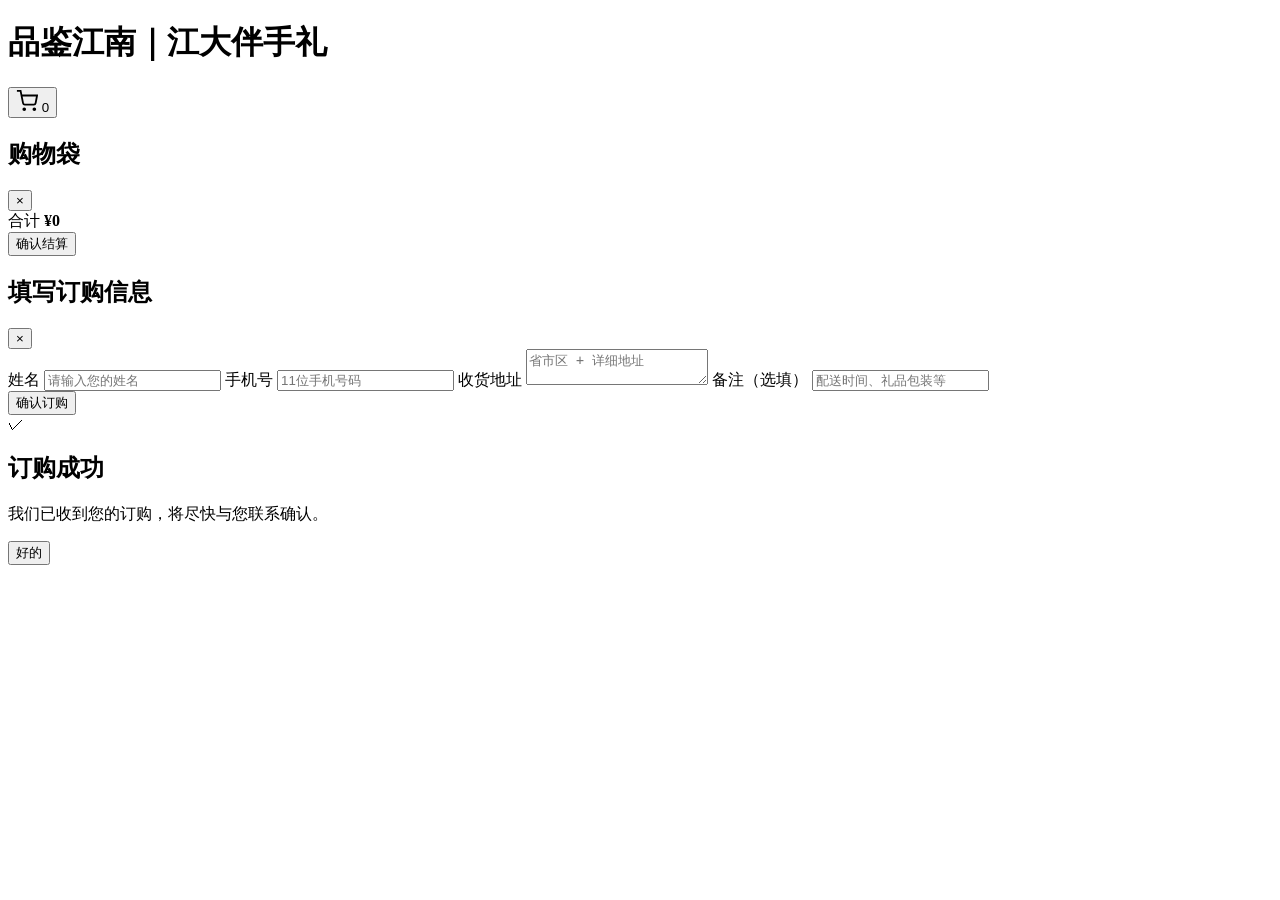
==== docs/index.html @ 846b99d5 "Fix product images on GitHub Pages mobile Auto-detect /jiu/ base path so relative image URLs resolve" ====
<!DOCTYPE html>
<html lang="zh-CN">
<head>
  <meta charset="UTF-8" />
  <script>
    (function () {
      var base = '/';
      if (location.hostname.endsWith('github.io')) {
        var seg = location.pathname.split('/').filter(Boolean)[0];
        if (seg) base = '/' + seg + '/';
      }
      window.__BASE__ = base;
      if (base !== '/') {
        var el = document.createElement('base');
        el.href = base;
        document.head.appendChild(el);
      }
    })();
  </script>
  <meta name="viewport" content="width=device-width, initial-scale=1.0, maximum-scale=1.0, user-scalable=no" />
  <meta name="theme-color" content="#1A1814" />
  <title>品鉴江南｜江大伴手礼</title>
  <link href="https://fonts.googleapis.com/css2?family=Noto+Serif+SC:wght@400;500;600;700&family=Noto+Sans+SC:wght@300;400;500&display=swap" rel="stylesheet" />
  <link rel="stylesheet" href="styles.css" />
</head>
<body>
  <div id="app">
    <!-- 顶部 -->
    <header class="header">
      <div class="header-brand">
        <h1 class="header-title">
          <span class="title-main">品鉴江南</span><span class="title-divider">｜</span><span class="title-sub">江大伴手礼</span>
        </h1>
      </div>
      <button class="cart-btn" id="cartBtn" aria-label="购物车">
        <svg width="22" height="22" viewBox="0 0 24 24" fill="none" stroke="currentColor" stroke-width="2">
          <circle cx="9" cy="21" r="1"/><circle cx="20" cy="21" r="1"/>
          <path d="M1 1h4l2.68 13.39a2 2 0 0 0 2 1.61h9.72a2 2 0 0 0 2-1.61L23 6H6"/>
        </svg>
        <span class="cart-count" id="cartCount">0</span>
      </button>
    </header>

    <!-- 主体：左分类 + 右商品 -->
    <main class="main">
      <nav class="category-nav" id="categoryNav"></nav>
      <section class="product-area" id="productArea"></section>
    </main>

    <!-- 购物车抽屉 -->
    <div class="overlay" id="overlay"></div>
    <aside class="cart-drawer" id="cartDrawer">
      <div class="drawer-header">
        <h2>购物袋</h2>
        <button class="close-btn" id="closeCart">&times;</button>
      </div>
      <div class="cart-items" id="cartItems"></div>
      <div class="cart-footer">
        <div class="cart-total">
          <span>合计</span>
          <strong id="cartTotal">¥0</strong>
        </div>
        <button class="checkout-btn" id="checkoutBtn">确认结算</button>
      </div>
    </aside>

    <!-- 结算弹窗 -->
    <div class="modal" id="checkoutModal">
      <div class="modal-content">
        <div class="modal-header">
          <h2>填写订购信息</h2>
          <button class="close-btn" id="closeCheckout">&times;</button>
        </div>
        <form id="orderForm" class="order-form">
          <label>
            <span>姓名</span>
            <input type="text" name="name" required placeholder="请输入您的姓名" />
          </label>
          <label>
            <span>手机号</span>
            <input type="tel" name="phone" required pattern="^1[3-9]\d{9}$" placeholder="11位手机号码" />
          </label>
          <label>
            <span>收货地址</span>
            <textarea name="address" required rows="2" placeholder="省市区 + 详细地址"></textarea>
          </label>
          <label>
            <span>备注（选填）</span>
            <input type="text" name="note" placeholder="配送时间、礼品包装等" />
          </label>
          <div class="order-summary" id="orderSummary"></div>
          <button type="submit" class="submit-btn">确认订购</button>
        </form>
      </div>
    </div>

    <!-- 下单成功 -->
    <div class="modal" id="successModal">
      <div class="modal-content success-content">
        <div class="success-icon">✓</div>
        <h2>订购成功</h2>
        <p id="successMsg">我们已收到您的订购，将尽快与您联系确认。</p>
        <button class="submit-btn" id="successOk">好的</button>
      </div>
    </div>
  </div>

  <script src="config.js"></script>
  <script src="data.js"></script>
  <script src="app.js"></script>
</body>
</html>
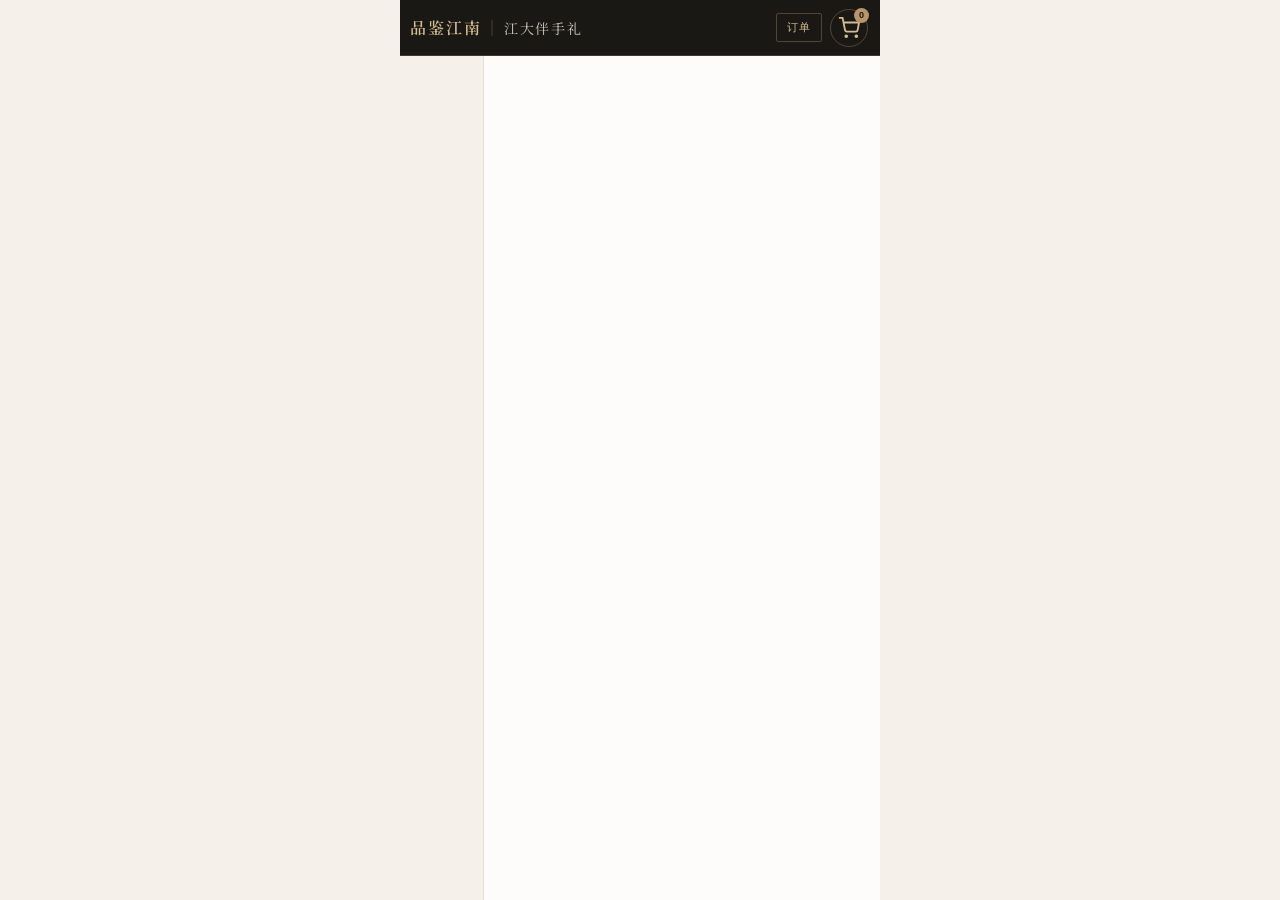
==== commit 3d4f3cf1: "Add payment flow with QR codes and proof upload. Customers pay via Alipay/WeChat after checkout and " ====
--- a/docs/index.html
+++ b/docs/index.html
@@ -27,18 +27,24 @@
   <div id="app">
     <!-- 顶部 -->
     <header class="header">
+      <button class="header-btn" id="backBtn" hidden aria-label="返回">
+        <svg width="20" height="20" viewBox="0 0 24 24" fill="none" stroke="currentColor" stroke-width="2"><path d="M15 18l-6-6 6-6"/></svg>
+      </button>
       <div class="header-brand">
         <h1 class="header-title">
           <span class="title-main">品鉴江南</span><span class="title-divider">｜</span><span class="title-sub">江大伴手礼</span>
         </h1>
       </div>
-      <button class="cart-btn" id="cartBtn" aria-label="购物车">
+      <div class="header-actions">
+        <button class="header-btn" id="ordersBtn" aria-label="我的订单">订单</button>
+        <button class="cart-btn" id="cartBtn" aria-label="购物袋">
         <svg width="22" height="22" viewBox="0 0 24 24" fill="none" stroke="currentColor" stroke-width="2">
           <circle cx="9" cy="21" r="1"/><circle cx="20" cy="21" r="1"/>
           <path d="M1 1h4l2.68 13.39a2 2 0 0 0 2 1.61h9.72a2 2 0 0 0 2-1.61L23 6H6"/>
         </svg>
         <span class="cart-count" id="cartCount">0</span>
       </button>
+      </div>
     </header>
 
     <!-- 主体：左分类 + 右商品 -->
@@ -64,6 +70,17 @@
       </div>
     </aside>
 
+    <!-- 加入购物袋弹窗 -->
+    <div class="modal" id="addCartModal">
+      <div class="modal-content">
+        <div class="modal-header">
+          <h2 id="addCartTitle">加入购物袋</h2>
+          <button class="close-btn" id="closeAddCart">&times;</button>
+        </div>
+        <div class="add-cart-body" id="addCartBody"></div>
+      </div>
+    </div>
+
     <!-- 结算弹窗 -->
     <div class="modal" id="checkoutModal">
       <div class="modal-content">
@@ -80,10 +97,31 @@
             <span>手机号</span>
             <input type="tel" name="phone" required pattern="^1[3-9]\d{9}$" placeholder="11位手机号码" />
           </label>
-          <label>
-            <span>收货地址</span>
-            <textarea name="address" required rows="2" placeholder="省市区 + 详细地址"></textarea>
-          </label>
+          <div class="address-section">
+            <div class="address-section-head">
+              <span>收货地址</span>
+              <button type="button" class="text-btn" id="parseAddressBtn">识别粘贴地址</button>
+            </div>
+            <textarea id="addressPaste" rows="2" placeholder="可粘贴完整地址，如：江苏省无锡市滨湖区江南大学蠡湖校区…"></textarea>
+            <div class="address-grid">
+              <label class="address-select">
+                <span>省份</span>
+                <select name="province" required></select>
+              </label>
+              <label class="address-select">
+                <span>城市</span>
+                <select name="city" required disabled></select>
+              </label>
+              <label class="address-select">
+                <span>区县</span>
+                <select name="district" required disabled></select>
+              </label>
+            </div>
+            <label>
+              <span>详细地址</span>
+              <input type="text" name="detail" required placeholder="街道、小区、门牌号等" />
+            </label>
+          </div>
           <label>
             <span>备注（选填）</span>
             <input type="text" name="note" placeholder="配送时间、礼品包装等" />
@@ -94,19 +132,61 @@
       </div>
     </div>
 
-    <!-- 下单成功 -->
+    <!-- 下单成功 / 付款引导 -->
+    <div class="modal" id="paymentModal">
+      <div class="modal-content payment-content">
+        <div class="modal-header">
+          <h2>请完成付款</h2>
+          <button class="close-btn" id="closePayment">&times;</button>
+        </div>
+        <div class="payment-body">
+          <p class="payment-intro">订单 <strong id="paymentOrderId"></strong> 已提交，请按以下步骤完成付款：</p>
+          <p class="payment-amount">应付金额：<strong id="paymentAmount">¥0</strong></p>
+          <ol class="payment-steps">
+            <li>扫描下方支付宝或微信收款码完成转账</li>
+            <li>转账备注请填写订单号</li>
+            <li>上传付款截图，商家核对后将安排发货</li>
+          </ol>
+          <div class="payment-qr-grid">
+            <div class="payment-qr-item">
+              <span>支付宝</span>
+              <img id="payQrAlipay" alt="支付宝收款码" />
+            </div>
+            <div class="payment-qr-item">
+              <span>微信</span>
+              <img id="payQrWechat" alt="微信收款码" />
+            </div>
+          </div>
+          <div class="payment-upload">
+            <label class="upload-label">
+              <span>上传付款截图</span>
+              <input type="file" id="paymentProofInput" accept="image/*" hidden />
+              <div class="upload-box" id="paymentPreviewBox">
+                <span id="paymentPreviewHint">点击选择截图</span>
+                <img id="paymentPreviewImg" hidden alt="付款截图预览" />
+              </div>
+            </label>
+            <button type="button" class="submit-btn" id="submitPaymentBtn">提交付款截图</button>
+          </div>
+        </div>
+      </div>
+    </div>
+
     <div class="modal" id="successModal">
       <div class="modal-content success-content">
         <div class="success-icon">✓</div>
-        <h2>订购成功</h2>
-        <p id="successMsg">我们已收到您的订购，将尽快与您联系确认。</p>
+        <h2 id="successTitle">提交成功</h2>
+        <p id="successMsg">我们已收到您的信息。</p>
         <button class="submit-btn" id="successOk">好的</button>
       </div>
     </div>
   </div>
 
   <script src="config.js"></script>
+  <script src="regions.js"></script>
   <script src="data.js"></script>
+  <script src="address.js"></script>
+  <script src="order-api.js"></script>
   <script src="app.js"></script>
 </body>
 </html>
--- a/docs/styles.css
+++ b/docs/styles.css
@@ -0,0 +1,1525 @@
+*,
+*::before,
+*::after {
+  box-sizing: border-box;
+  margin: 0;
+  padding: 0;
+}
+
+:root {
+  --ink: #1A1814;
+  --ink-soft: #2C2824;
+  --gold: #B8956A;
+  --gold-light: #D4BC8E;
+  --gold-pale: #F0E8DA;
+  --cream: #F5F1EA;
+  --cream-deep: #EBE4D9;
+  --surface: #FDFCFA;
+  --white: #FFFFFF;
+  --text: #1A1814;
+  --text-secondary: #6B645C;
+  --text-muted: #A09890;
+  --border: #E5DFD5;
+  --border-gold: rgba(184, 149, 106, 0.45);
+  --accent: #7A3B3B;
+  --nav-width: 84px;
+  --header-height: 56px;
+  --radius: 2px;
+  --safe-bottom: env(safe-area-inset-bottom, 0px);
+}
+
+html {
+  font-size: 16px;
+  -webkit-tap-highlight-color: transparent;
+}
+
+body {
+  font-family: 'Noto Sans SC', -apple-system, BlinkMacSystemFont, sans-serif;
+  font-weight: 400;
+  background: var(--cream);
+  color: var(--text);
+  min-height: 100dvh;
+  overflow-x: hidden;
+  -webkit-font-smoothing: antialiased;
+}
+
+#app {
+  max-width: 480px;
+  margin: 0 auto;
+  min-height: 100dvh;
+  display: flex;
+  flex-direction: column;
+  background: var(--surface);
+}
+
+/* ── Header ── */
+.header {
+  position: sticky;
+  top: 0;
+  z-index: 100;
+  height: var(--header-height);
+  display: flex;
+  align-items: center;
+  gap: 8px;
+  padding: 0 12px 0 10px;
+  background: var(--ink);
+  color: var(--gold-pale);
+  border-bottom: 1px solid rgba(184, 149, 106, 0.25);
+}
+
+.header-brand {
+  flex: 1;
+  min-width: 0;
+}
+
+.header-actions {
+  display: flex;
+  align-items: center;
+  gap: 8px;
+  flex-shrink: 0;
+}
+
+.header-btn {
+  background: transparent;
+  border: 1px solid rgba(184, 149, 106, 0.35);
+  border-radius: var(--radius);
+  color: var(--gold-light);
+  font-size: 11px;
+  letter-spacing: 0.08em;
+  padding: 6px 10px;
+  cursor: pointer;
+  flex-shrink: 0;
+}
+
+.header-btn[hidden] {
+  display: none;
+}
+
+.header-btn svg {
+  display: block;
+}
+
+.header-title {
+  font-family: 'Noto Serif SC', serif;
+  font-size: 16px;
+  font-weight: 500;
+  letter-spacing: 0.12em;
+  white-space: nowrap;
+  overflow: hidden;
+  text-overflow: ellipsis;
+}
+
+.title-main {
+  color: var(--gold-light);
+  font-weight: 600;
+}
+
+.title-divider {
+  color: rgba(184, 149, 106, 0.5);
+  margin: 0 2px;
+  font-weight: 400;
+}
+
+.title-sub {
+  color: rgba(240, 232, 218, 0.85);
+  font-weight: 400;
+  font-size: 14px;
+}
+
+.cart-btn {
+  position: relative;
+  background: transparent;
+  border: 1px solid rgba(184, 149, 106, 0.35);
+  border-radius: 50%;
+  width: 38px;
+  height: 38px;
+  display: flex;
+  align-items: center;
+  justify-content: center;
+  color: var(--gold-light);
+  cursor: pointer;
+  flex-shrink: 0;
+}
+
+.cart-count {
+  position: absolute;
+  top: -2px;
+  right: -2px;
+  background: var(--gold);
+  color: var(--ink);
+  font-size: 9px;
+  font-weight: 600;
+  min-width: 15px;
+  height: 15px;
+  border-radius: 8px;
+  display: flex;
+  align-items: center;
+  justify-content: center;
+  padding: 0 3px;
+}
+
+.cart-count:empty,
+.cart-count[data-zero="true"] {
+  display: none;
+}
+
+/* ── Main layout ── */
+.main {
+  flex: 1;
+  display: flex;
+  overflow: hidden;
+  height: calc(100dvh - var(--header-height));
+}
+
+/* ── Category nav ── */
+.category-nav {
+  width: var(--nav-width);
+  flex-shrink: 0;
+  background: var(--cream);
+  overflow-y: auto;
+  border-right: 1px solid var(--border);
+}
+
+.cat-item {
+  display: flex;
+  flex-direction: column;
+  align-items: center;
+  justify-content: center;
+  padding: 16px 8px;
+  cursor: pointer;
+  border-left: 2px solid transparent;
+  transition: background 0.25s, border-color 0.25s;
+  min-height: 76px;
+  position: relative;
+}
+
+.cat-item.active {
+  background: var(--surface);
+  border-left-color: var(--gold);
+}
+
+.cat-item.active::after {
+  content: '';
+  position: absolute;
+  right: 0;
+  top: 50%;
+  transform: translateY(-50%);
+  width: 1px;
+  height: 24px;
+  background: var(--gold);
+  opacity: 0.6;
+}
+
+.cat-item-name {
+  font-family: 'Noto Serif SC', serif;
+  font-size: 12px;
+  font-weight: 500;
+  color: var(--text-secondary);
+  text-align: center;
+  line-height: 1.4;
+  letter-spacing: 0.06em;
+}
+
+.cat-item.active .cat-item-name {
+  color: var(--ink);
+  font-weight: 600;
+}
+
+.cat-item-sub {
+  font-size: 9px;
+  color: var(--text-muted);
+  margin-top: 4px;
+  text-align: center;
+  letter-spacing: 0.04em;
+}
+
+/* ── Product area ── */
+.product-area {
+  flex: 1;
+  overflow-y: auto;
+  padding: 14px 12px 20px;
+  background: var(--surface);
+  -webkit-overflow-scrolling: touch;
+}
+
+.category-header {
+  margin-bottom: 16px;
+  padding-bottom: 12px;
+  border-bottom: 1px solid var(--border);
+  position: relative;
+}
+
+.category-header::after {
+  content: '';
+  position: absolute;
+  bottom: -1px;
+  left: 0;
+  width: 32px;
+  height: 1px;
+  background: var(--gold);
+}
+
+.category-header h2 {
+  font-family: 'Noto Serif SC', serif;
+  font-size: 17px;
+  font-weight: 600;
+  color: var(--ink);
+  letter-spacing: 0.1em;
+}
+
+.category-header p {
+  font-size: 11px;
+  color: var(--text-muted);
+  margin-top: 4px;
+  letter-spacing: 0.08em;
+  text-transform: none;
+}
+
+/* ── Product card ── */
+.product-card {
+  background: var(--white);
+  border: 1px solid var(--border);
+  border-radius: var(--radius);
+  margin-bottom: 16px;
+  overflow: hidden;
+}
+
+.product-card-link {
+  cursor: pointer;
+}
+
+.product-card-link:active {
+  opacity: 0.92;
+}
+
+.price-hint {
+  margin-top: 8px;
+  font-size: 12px;
+  color: var(--text-secondary);
+  letter-spacing: 0.03em;
+}
+
+.price-hint strong {
+  font-family: 'Noto Serif SC', serif;
+  color: var(--ink);
+  font-weight: 600;
+}
+
+.price-hint span {
+  font-size: 11px;
+  color: var(--text-muted);
+}
+
+.product-image-wrap {
+  width: 100%;
+  background: #F3EFE8;
+  display: flex;
+  align-items: center;
+  justify-content: center;
+  padding: 10px 12px;
+  border-bottom: 1px solid var(--border);
+  min-height: 220px;
+  position: relative;
+}
+
+.product-image-wrap::after {
+  content: '加载中…';
+  position: absolute;
+  font-size: 11px;
+  color: var(--text-muted);
+  letter-spacing: 0.08em;
+  transition: opacity 0.2s;
+}
+
+.product-image-wrap.is-loaded::after {
+  opacity: 0;
+  pointer-events: none;
+}
+
+.product-image-wrap picture {
+  width: 100%;
+  display: flex;
+  justify-content: center;
+}
+
+.product-image {
+  width: 100%;
+  height: 220px;
+  object-fit: contain;
+  display: block;
+  opacity: 0;
+  transition: opacity 0.3s ease;
+}
+
+.product-image.is-loaded {
+  opacity: 1;
+}
+
+.product-body {
+  padding: 14px 16px 16px;
+}
+
+.product-name {
+  font-family: 'Noto Serif SC', serif;
+  font-size: 15px;
+  font-weight: 600;
+  line-height: 1.45;
+  color: var(--ink);
+  letter-spacing: 0.04em;
+}
+
+.product-desc {
+  font-size: 11px;
+  color: var(--text-secondary);
+  margin-top: 5px;
+  letter-spacing: 0.03em;
+  line-height: 1.5;
+}
+
+/* ── Pricing ── */
+.pricing-section {
+  margin-top: 14px;
+}
+
+.pricing-label {
+  font-size: 10px;
+  color: var(--text-muted);
+  margin-bottom: 8px;
+  letter-spacing: 0.12em;
+  text-transform: uppercase;
+}
+
+.price-options {
+  display: flex;
+  gap: 10px;
+}
+
+.price-option {
+  flex: 1;
+  border: 1px solid var(--border);
+  border-radius: var(--radius);
+  padding: 10px 8px;
+  cursor: pointer;
+  transition: border-color 0.2s, background 0.2s;
+  text-align: center;
+  background: var(--surface);
+}
+
+.price-option.selected {
+  border-color: var(--gold);
+  background: var(--gold-pale);
+}
+
+.price-option-label {
+  font-size: 10px;
+  color: var(--text-muted);
+  letter-spacing: 0.08em;
+}
+
+.price-option.selected .price-option-label {
+  color: var(--accent);
+}
+
+.price-option-value {
+  font-family: 'Noto Serif SC', serif;
+  font-size: 17px;
+  font-weight: 600;
+  color: var(--ink);
+  margin-top: 3px;
+}
+
+.price-option-note {
+  font-size: 9px;
+  color: var(--text-muted);
+  margin-top: 2px;
+}
+
+.single-price {
+  display: flex;
+  align-items: baseline;
+  gap: 4px;
+}
+
+.single-price .amount {
+  font-family: 'Noto Serif SC', serif;
+  font-size: 22px;
+  font-weight: 600;
+  color: var(--ink);
+}
+
+.single-price .unit {
+  font-size: 11px;
+  color: var(--text-muted);
+  letter-spacing: 0.05em;
+}
+
+/* ── Actions ── */
+.product-actions {
+  display: flex;
+  align-items: center;
+  justify-content: stretch;
+  padding: 0 16px 16px;
+}
+
+.add-btn {
+  background: var(--ink);
+  color: var(--gold-light);
+  border: 1px solid var(--ink);
+  border-radius: var(--radius);
+  padding: 10px 16px;
+  font-size: 12px;
+  font-weight: 500;
+  cursor: pointer;
+  letter-spacing: 0.1em;
+  transition: background 0.2s, color 0.2s;
+  width: 100%;
+}
+
+.add-btn:active {
+  background: var(--ink-soft);
+}
+
+.qty-control {
+  display: inline-flex;
+  align-items: center;
+  border: 1px solid var(--border);
+  border-radius: var(--radius);
+  overflow: hidden;
+}
+
+.qty-control-lg .qty-btn {
+  width: 40px;
+  height: 40px;
+  font-size: 18px;
+}
+
+.qty-control-lg .qty-value {
+  width: 48px;
+  font-size: 16px;
+}
+
+.qty-btn {
+  width: 34px;
+  height: 34px;
+  border: none;
+  background: var(--cream);
+  font-size: 15px;
+  cursor: pointer;
+  color: var(--text-secondary);
+  display: flex;
+  align-items: center;
+  justify-content: center;
+  transition: background 0.15s, color 0.15s;
+}
+
+.qty-btn:active {
+  background: var(--cream-deep);
+  color: var(--ink);
+}
+
+.qty-value {
+  width: 36px;
+  text-align: center;
+  font-size: 13px;
+  font-weight: 500;
+  color: var(--ink);
+}
+
+/* ── 产品详情页 ── */
+.detail-page {
+  margin: -14px -12px 0;
+}
+
+.detail-image-wrap {
+  min-height: 260px;
+}
+
+.detail-image-wrap .product-image {
+  height: 260px;
+}
+
+.detail-content {
+  padding: 18px 16px 24px;
+}
+
+.detail-title {
+  font-family: 'Noto Serif SC', serif;
+  font-size: 20px;
+  font-weight: 600;
+  letter-spacing: 0.06em;
+  line-height: 1.4;
+}
+
+.detail-subtitle {
+  font-size: 12px;
+  color: var(--text-secondary);
+  margin-top: 6px;
+  letter-spacing: 0.03em;
+}
+
+.detail-pricing {
+  margin: 16px 0;
+  padding: 14px;
+  background: var(--cream);
+  border: 1px solid var(--border);
+  border-radius: var(--radius);
+}
+
+.detail-price-row {
+  display: flex;
+  align-items: baseline;
+  gap: 8px;
+  padding: 4px 0;
+}
+
+.detail-price-row span {
+  font-size: 11px;
+  color: var(--text-muted);
+  width: 32px;
+  letter-spacing: 0.08em;
+}
+
+.detail-price-row strong {
+  font-family: 'Noto Serif SC', serif;
+  font-size: 18px;
+  color: var(--ink);
+}
+
+.detail-price-row em {
+  font-style: normal;
+  font-size: 11px;
+  color: var(--text-muted);
+}
+
+.detail-text {
+  font-size: 14px;
+  line-height: 1.85;
+  color: var(--text-secondary);
+  letter-spacing: 0.02em;
+  margin-bottom: 20px;
+}
+
+.detail-add-btn {
+  margin-top: 4px;
+}
+
+/* ── 我的订单 ── */
+.orders-page {
+  padding-bottom: 20px;
+}
+
+.page-header {
+  margin-bottom: 16px;
+  padding-bottom: 12px;
+  border-bottom: 1px solid var(--border);
+}
+
+.page-header h2 {
+  font-family: 'Noto Serif SC', serif;
+  font-size: 17px;
+  font-weight: 600;
+  letter-spacing: 0.08em;
+}
+
+.page-header p {
+  font-size: 11px;
+  color: var(--text-muted);
+  margin-top: 4px;
+}
+
+.orders-empty {
+  text-align: center;
+  padding: 60px 20px;
+  color: var(--text-muted);
+  font-size: 14px;
+  line-height: 2;
+  letter-spacing: 0.04em;
+}
+
+.orders-empty span {
+  font-size: 12px;
+}
+
+.order-card {
+  background: var(--white);
+  border: 1px solid var(--border);
+  border-radius: var(--radius);
+  padding: 14px;
+  margin-bottom: 12px;
+}
+
+.order-card-head {
+  display: flex;
+  justify-content: space-between;
+  align-items: center;
+  margin-bottom: 10px;
+  padding-bottom: 8px;
+  border-bottom: 1px solid var(--border);
+}
+
+.order-id {
+  font-size: 12px;
+  font-weight: 600;
+  color: var(--ink);
+  letter-spacing: 0.02em;
+}
+
+.order-date {
+  font-size: 10px;
+  color: var(--text-muted);
+  margin-bottom: 8px;
+}
+
+.order-items {
+  list-style: none;
+  font-size: 12px;
+  color: var(--text-secondary);
+  line-height: 1.8;
+  margin-bottom: 10px;
+}
+
+.order-meta {
+  display: flex;
+  justify-content: space-between;
+  align-items: center;
+  font-size: 11px;
+  color: var(--text-muted);
+}
+
+.order-meta strong {
+  font-family: 'Noto Serif SC', serif;
+  font-size: 16px;
+  color: var(--ink);
+}
+
+.order-address {
+  font-size: 11px;
+  color: var(--text-secondary);
+  line-height: 1.6;
+  margin-top: 8px;
+}
+
+.order-status {
+  font-size: 10px;
+  padding: 3px 8px;
+  border-radius: 2px;
+  letter-spacing: 0.06em;
+}
+
+.status-pending {
+  background: #F5F0E6;
+  color: #8A7344;
+}
+
+.status-paid {
+  background: #F0EBF5;
+  color: #6B4F8A;
+}
+
+.status-shipped {
+  background: #E8F2EA;
+  color: #3D6B4F;
+}
+
+.status-completed {
+  background: #E8EEF5;
+  color: #3D5A6B;
+}
+
+.status-cancelled {
+  background: #F5E8E8;
+  color: #8A4444;
+}
+
+.order-extra {
+  margin-top: 10px;
+  padding: 10px 12px;
+  background: var(--cream);
+  border: 1px solid var(--border);
+  font-size: 12px;
+  color: var(--text-secondary);
+  line-height: 1.6;
+}
+
+.order-extra.cancel-reason {
+  border-color: rgba(122, 59, 59, 0.2);
+  color: var(--accent);
+}
+
+.order-extra .link-btn,
+.link-btn {
+  margin-left: 8px;
+  padding: 0;
+  border: none;
+  background: none;
+  color: var(--gold);
+  font-size: 12px;
+  text-decoration: underline;
+  cursor: pointer;
+  letter-spacing: 0.04em;
+}
+
+.payment-proof {
+  display: flex;
+  flex-direction: column;
+  gap: 8px;
+}
+
+.payment-proof-thumb {
+  max-width: 120px;
+  max-height: 120px;
+  border: 1px solid var(--border);
+  border-radius: 2px;
+  object-fit: cover;
+}
+
+/* ── 地址表单 ── */
+.address-section {
+  margin-bottom: 16px;
+}
+
+.address-section-head {
+  display: flex;
+  justify-content: space-between;
+  align-items: center;
+  margin-bottom: 7px;
+}
+
+.address-section-head > span {
+  font-size: 11px;
+  font-weight: 500;
+  color: var(--text-muted);
+  letter-spacing: 0.1em;
+}
+
+.text-btn {
+  background: none;
+  border: none;
+  color: var(--gold);
+  font-size: 11px;
+  cursor: pointer;
+  letter-spacing: 0.04em;
+}
+
+#addressPaste {
+  width: 100%;
+  border: 1px dashed var(--border-gold);
+  border-radius: var(--radius);
+  padding: 10px 14px;
+  font-size: 13px;
+  font-family: inherit;
+  background: var(--cream);
+  margin-bottom: 12px;
+  resize: none;
+}
+
+.address-grid {
+  display: grid;
+  grid-template-columns: 1fr;
+  gap: 12px;
+  margin-bottom: 12px;
+}
+
+.address-select select {
+  width: 100%;
+  border: 1px solid var(--border);
+  border-radius: var(--radius);
+  padding: 11px 14px;
+  font-size: 14px;
+  background: var(--white);
+  color: var(--ink);
+}
+
+.address-select select:disabled {
+  background: var(--cream);
+  color: var(--text-muted);
+}
+
+/* ── 商家管理 ── */
+.admin-app {
+  max-width: 480px;
+  margin: 0 auto;
+  min-height: 100dvh;
+  background: var(--surface);
+}
+
+.header-brand-center {
+  flex: 1;
+  text-align: center;
+}
+
+.header-brand-center + .header-btn {
+  min-width: 44px;
+}
+
+.admin-toolbar {
+  margin-bottom: 16px;
+}
+
+.order-search {
+  display: flex;
+  gap: 8px;
+  margin-bottom: 12px;
+}
+
+.order-search input {
+  flex: 1;
+  border: 1px solid var(--border);
+  padding: 10px 12px;
+  font-size: 14px;
+  background: var(--white);
+}
+
+.search-btn {
+  padding: 0 16px;
+  border: 1px solid var(--ink);
+  background: var(--ink);
+  color: var(--gold-light);
+  font-size: 13px;
+  cursor: pointer;
+  letter-spacing: 0.06em;
+}
+
+.admin-filters {
+  display: grid;
+  grid-template-columns: repeat(2, 1fr);
+  gap: 8px;
+}
+
+.filter-tab {
+  border: 1px solid var(--border);
+  background: var(--white);
+  padding: 10px 8px;
+  font-size: 12px;
+  cursor: pointer;
+  color: var(--text-secondary);
+  letter-spacing: 0.04em;
+}
+
+.filter-tab em {
+  display: block;
+  font-style: normal;
+  font-family: 'Noto Serif SC', serif;
+  font-size: 18px;
+  color: var(--ink);
+  margin-top: 2px;
+}
+
+.filter-tab.active {
+  border-color: var(--border-gold);
+  background: var(--cream);
+  color: var(--ink);
+}
+
+.admin-btn.complete {
+  background: var(--gold);
+  color: var(--ink);
+  border-color: var(--gold);
+}
+
+.admin-main {
+  padding: 16px;
+}
+
+.admin-login {
+  padding: 40px 12px;
+  text-align: center;
+}
+
+.admin-login h2 {
+  font-family: 'Noto Serif SC', serif;
+  font-size: 18px;
+  margin-bottom: 8px;
+}
+
+.admin-login p {
+  font-size: 12px;
+  color: var(--text-muted);
+  margin-bottom: 20px;
+}
+
+.admin-login input {
+  width: 100%;
+  border: 1px solid var(--border);
+  padding: 12px 14px;
+  margin-bottom: 14px;
+  font-size: 14px;
+}
+
+.password-field {
+  position: relative;
+  margin-bottom: 10px;
+}
+
+.password-field input {
+  margin-bottom: 0;
+  padding-right: 44px;
+}
+
+.password-toggle {
+  position: absolute;
+  right: 8px;
+  top: 50%;
+  transform: translateY(-50%);
+  background: none;
+  border: none;
+  padding: 6px;
+  color: var(--text-muted);
+  cursor: pointer;
+  display: flex;
+  align-items: center;
+  justify-content: center;
+  width: 32px;
+  height: 32px;
+}
+
+.password-toggle svg {
+  position: absolute;
+  display: block;
+}
+
+.password-toggle .eye-closed {
+  display: none;
+}
+
+.password-toggle.show-key .eye-open {
+  display: none;
+}
+
+.password-toggle.show-key .eye-closed {
+  display: block;
+}
+
+.password-toggle:active {
+  color: var(--gold);
+}
+
+.login-error {
+  color: var(--accent);
+  font-size: 12px;
+  margin-bottom: 12px;
+  line-height: 1.5;
+  text-align: left;
+}
+
+.admin-order-card .order-customer {
+  font-size: 12px;
+  color: var(--text-secondary);
+  line-height: 1.7;
+  margin-bottom: 8px;
+}
+
+.order-note {
+  font-size: 11px;
+  color: var(--text-muted);
+  margin-top: 4px;
+}
+
+.admin-actions {
+  display: flex;
+  gap: 10px;
+  margin-top: 12px;
+}
+
+.admin-btn {
+  flex: 1;
+  padding: 10px;
+  border-radius: var(--radius);
+  border: 1px solid var(--border);
+  background: var(--white);
+  font-size: 12px;
+  cursor: pointer;
+}
+
+.admin-btn.ship {
+  background: var(--ink);
+  color: var(--gold-light);
+  border-color: var(--ink);
+}
+
+.admin-btn.cancel {
+  color: var(--accent);
+  border-color: rgba(122, 59, 59, 0.3);
+}
+
+.action-modal-body {
+  padding: 16px 20px calc(20px + var(--safe-bottom));
+}
+
+.action-hint {
+  font-size: 12px;
+  color: var(--text-muted);
+  margin-bottom: 14px;
+}
+
+.action-modal-body label span {
+  display: block;
+  font-size: 11px;
+  color: var(--text-muted);
+  margin-bottom: 6px;
+}
+
+.action-modal-body input,
+.action-modal-body textarea {
+  width: 100%;
+  border: 1px solid var(--border);
+  padding: 11px 14px;
+  font-size: 14px;
+  margin-bottom: 16px;
+}
+
+.submit-btn.danger {
+  background: var(--accent);
+  color: #fff;
+}
+
+/* ── 加入购物袋弹窗 ── */
+.add-cart-body {
+  padding: 16px 20px calc(20px + var(--safe-bottom));
+}
+
+.add-cart-section {
+  margin-bottom: 18px;
+}
+
+.add-cart-label {
+  font-size: 11px;
+  color: var(--text-muted);
+  letter-spacing: 0.1em;
+  margin-bottom: 10px;
+}
+
+.add-cart-body .price-options {
+  display: flex;
+  gap: 10px;
+}
+
+.add-cart-body .submit-btn {
+  margin-top: 4px;
+}
+
+/* ── Overlay & Drawer ── */
+.overlay {
+  display: none;
+  position: fixed;
+  inset: 0;
+  background: rgba(26, 24, 20, 0.55);
+  z-index: 200;
+}
+
+.overlay.show {
+  display: block;
+}
+
+.cart-drawer {
+  position: fixed;
+  bottom: 0;
+  left: 50%;
+  transform: translateX(-50%) translateY(100%);
+  width: 100%;
+  max-width: 480px;
+  background: var(--surface);
+  border-radius: 0;
+  border-top: 1px solid var(--border-gold);
+  z-index: 201;
+  transition: transform 0.35s cubic-bezier(0.32, 0.72, 0, 1);
+  max-height: 72dvh;
+  display: flex;
+  flex-direction: column;
+}
+
+.cart-drawer.open {
+  transform: translateX(-50%) translateY(0);
+}
+
+.drawer-header {
+  display: flex;
+  align-items: center;
+  justify-content: space-between;
+  padding: 18px 20px;
+  border-bottom: 1px solid var(--border);
+}
+
+.drawer-header h2 {
+  font-family: 'Noto Serif SC', serif;
+  font-size: 16px;
+  font-weight: 600;
+  letter-spacing: 0.1em;
+  color: var(--ink);
+}
+
+.close-btn {
+  background: none;
+  border: none;
+  font-size: 22px;
+  color: var(--text-muted);
+  cursor: pointer;
+  line-height: 1;
+  padding: 4px;
+}
+
+.cart-items {
+  flex: 1;
+  overflow-y: auto;
+  padding: 12px 20px;
+}
+
+.cart-empty {
+  text-align: center;
+  color: var(--text-muted);
+  padding: 48px 0;
+  font-size: 13px;
+  letter-spacing: 0.06em;
+}
+
+.cart-item {
+  display: flex;
+  gap: 12px;
+  padding: 14px 0;
+  border-bottom: 1px solid var(--border);
+}
+
+.cart-item-img {
+  width: 68px;
+  height: 68px;
+  object-fit: contain;
+  background: var(--cream);
+  border-radius: var(--radius);
+  border: 1px solid var(--border);
+  flex-shrink: 0;
+}
+
+.cart-item-info {
+  flex: 1;
+}
+
+.cart-item-name {
+  font-family: 'Noto Serif SC', serif;
+  font-size: 13px;
+  font-weight: 600;
+  letter-spacing: 0.03em;
+}
+
+.cart-item-spec {
+  font-size: 10px;
+  color: var(--text-muted);
+  margin-top: 3px;
+  letter-spacing: 0.02em;
+}
+
+.cart-item-bottom {
+  display: flex;
+  align-items: center;
+  justify-content: space-between;
+  margin-top: 8px;
+}
+
+.cart-item-price {
+  font-family: 'Noto Serif SC', serif;
+  font-size: 15px;
+  font-weight: 600;
+  color: var(--ink);
+}
+
+.cart-item .qty-control {
+  transform: scale(0.92);
+  transform-origin: right center;
+}
+
+.cart-footer {
+  padding: 16px 20px calc(16px + var(--safe-bottom));
+  border-top: 1px solid var(--border);
+  background: var(--cream);
+}
+
+.cart-total {
+  display: flex;
+  justify-content: space-between;
+  align-items: center;
+  margin-bottom: 12px;
+}
+
+.cart-total span {
+  font-size: 12px;
+  color: var(--text-secondary);
+  letter-spacing: 0.08em;
+}
+
+.cart-total strong {
+  font-family: 'Noto Serif SC', serif;
+  font-size: 22px;
+  font-weight: 600;
+  color: var(--ink);
+}
+
+.checkout-btn {
+  width: 100%;
+  background: var(--ink);
+  color: var(--gold-light);
+  border: none;
+  border-radius: var(--radius);
+  padding: 14px;
+  font-size: 14px;
+  font-weight: 500;
+  cursor: pointer;
+  letter-spacing: 0.12em;
+}
+
+/* ── Modal ── */
+.modal {
+  display: none;
+  position: fixed;
+  inset: 0;
+  z-index: 300;
+  background: rgba(26, 24, 20, 0.6);
+  align-items: flex-end;
+  justify-content: center;
+}
+
+.modal.show {
+  display: flex;
+}
+
+.modal-content {
+  background: var(--surface);
+  width: 100%;
+  max-width: 480px;
+  border-top: 1px solid var(--border-gold);
+  max-height: 90dvh;
+  overflow-y: auto;
+  animation: slideUp 0.35s cubic-bezier(0.32, 0.72, 0, 1);
+}
+
+@keyframes slideUp {
+  from { transform: translateY(100%); }
+  to { transform: translateY(0); }
+}
+
+.modal-header {
+  display: flex;
+  align-items: center;
+  justify-content: space-between;
+  padding: 18px 20px;
+  border-bottom: 1px solid var(--border);
+}
+
+.modal-header h2 {
+  font-family: 'Noto Serif SC', serif;
+  font-size: 16px;
+  font-weight: 600;
+  letter-spacing: 0.08em;
+}
+
+.order-form {
+  padding: 20px;
+  padding-bottom: calc(20px + var(--safe-bottom));
+}
+
+.order-form label {
+  display: block;
+  margin-bottom: 16px;
+}
+
+.order-form label span {
+  display: block;
+  font-size: 11px;
+  font-weight: 500;
+  margin-bottom: 7px;
+  color: var(--text-muted);
+  letter-spacing: 0.1em;
+}
+
+.order-form input,
+.order-form textarea {
+  width: 100%;
+  border: 1px solid var(--border);
+  border-radius: var(--radius);
+  padding: 11px 14px;
+  font-size: 14px;
+  font-family: inherit;
+  outline: none;
+  background: var(--white);
+  transition: border-color 0.2s;
+  color: var(--ink);
+}
+
+.order-form input:focus,
+.order-form textarea:focus {
+  border-color: var(--gold);
+}
+
+.order-form input::placeholder,
+.order-form textarea::placeholder {
+  color: var(--text-muted);
+  font-weight: 300;
+}
+
+.order-summary {
+  background: var(--cream);
+  border: 1px solid var(--border);
+  border-radius: var(--radius);
+  padding: 14px;
+  margin-bottom: 16px;
+  font-size: 12px;
+  line-height: 1.85;
+  color: var(--text-secondary);
+}
+
+.order-summary .total-line {
+  font-family: 'Noto Serif SC', serif;
+  font-weight: 600;
+  color: var(--ink);
+  font-size: 15px;
+  margin-top: 6px;
+  padding-top: 6px;
+  border-top: 1px solid var(--border);
+}
+
+.submit-btn {
+  width: 100%;
+  background: var(--ink);
+  color: var(--gold-light);
+  border: none;
+  border-radius: var(--radius);
+  padding: 14px;
+  font-size: 14px;
+  font-weight: 500;
+  cursor: pointer;
+  letter-spacing: 0.12em;
+}
+
+/* ── Success ── */
+.success-content {
+  text-align: center;
+  padding: 40px 28px calc(36px + var(--safe-bottom));
+}
+
+.success-icon {
+  width: 52px;
+  height: 52px;
+  background: var(--gold-pale);
+  color: var(--gold);
+  border: 1px solid var(--border-gold);
+  border-radius: 50%;
+  display: flex;
+  align-items: center;
+  justify-content: center;
+  font-size: 22px;
+  margin: 0 auto 18px;
+}
+
+.success-content h2 {
+  font-family: 'Noto Serif SC', serif;
+  font-size: 18px;
+  font-weight: 600;
+  letter-spacing: 0.1em;
+  margin-bottom: 10px;
+}
+
+.success-content p {
+  font-size: 13px;
+  color: var(--text-secondary);
+  margin-bottom: 24px;
+  line-height: 1.7;
+  letter-spacing: 0.03em;
+}
+
+/* ── Payment ── */
+.payment-content {
+  max-height: 92vh;
+  overflow-y: auto;
+}
+
+.payment-body {
+  padding: 0 20px calc(24px + var(--safe-bottom));
+}
+
+.payment-intro {
+  font-size: 13px;
+  color: var(--text-secondary);
+  line-height: 1.7;
+  margin-bottom: 10px;
+}
+
+.payment-amount {
+  font-size: 14px;
+  margin-bottom: 14px;
+}
+
+.payment-amount strong {
+  color: var(--gold);
+  font-size: 18px;
+}
+
+.payment-steps {
+  margin: 0 0 16px 18px;
+  padding: 0;
+  font-size: 12px;
+  color: var(--text-secondary);
+  line-height: 1.8;
+}
+
+.payment-qr-grid {
+  display: grid;
+  grid-template-columns: 1fr 1fr;
+  gap: 12px;
+  margin-bottom: 18px;
+}
+
+.payment-qr-item {
+  text-align: center;
+  padding: 12px 8px;
+  background: var(--cream);
+  border: 1px solid var(--border);
+}
+
+.payment-qr-item span {
+  display: block;
+  font-size: 11px;
+  color: var(--text-secondary);
+  margin-bottom: 8px;
+  letter-spacing: 0.08em;
+}
+
+.payment-qr-item img {
+  width: 100%;
+  max-width: 140px;
+  aspect-ratio: 1;
+  object-fit: contain;
+  background: #fff;
+}
+
+.payment-upload .upload-label span {
+  display: block;
+  font-size: 12px;
+  color: var(--text-secondary);
+  margin-bottom: 8px;
+  letter-spacing: 0.06em;
+}
+
+.upload-box {
+  min-height: 100px;
+  border: 1px dashed var(--border-gold);
+  background: var(--cream);
+  display: flex;
+  align-items: center;
+  justify-content: center;
+  margin-bottom: 14px;
+  cursor: pointer;
+  overflow: hidden;
+}
+
+.upload-box span {
+  font-size: 12px;
+  color: var(--text-muted);
+}
+
+.upload-box img {
+  width: 100%;
+  max-height: 180px;
+  object-fit: contain;
+}
+
+.payment-upload .submit-btn {
+  width: 100%;
+}
